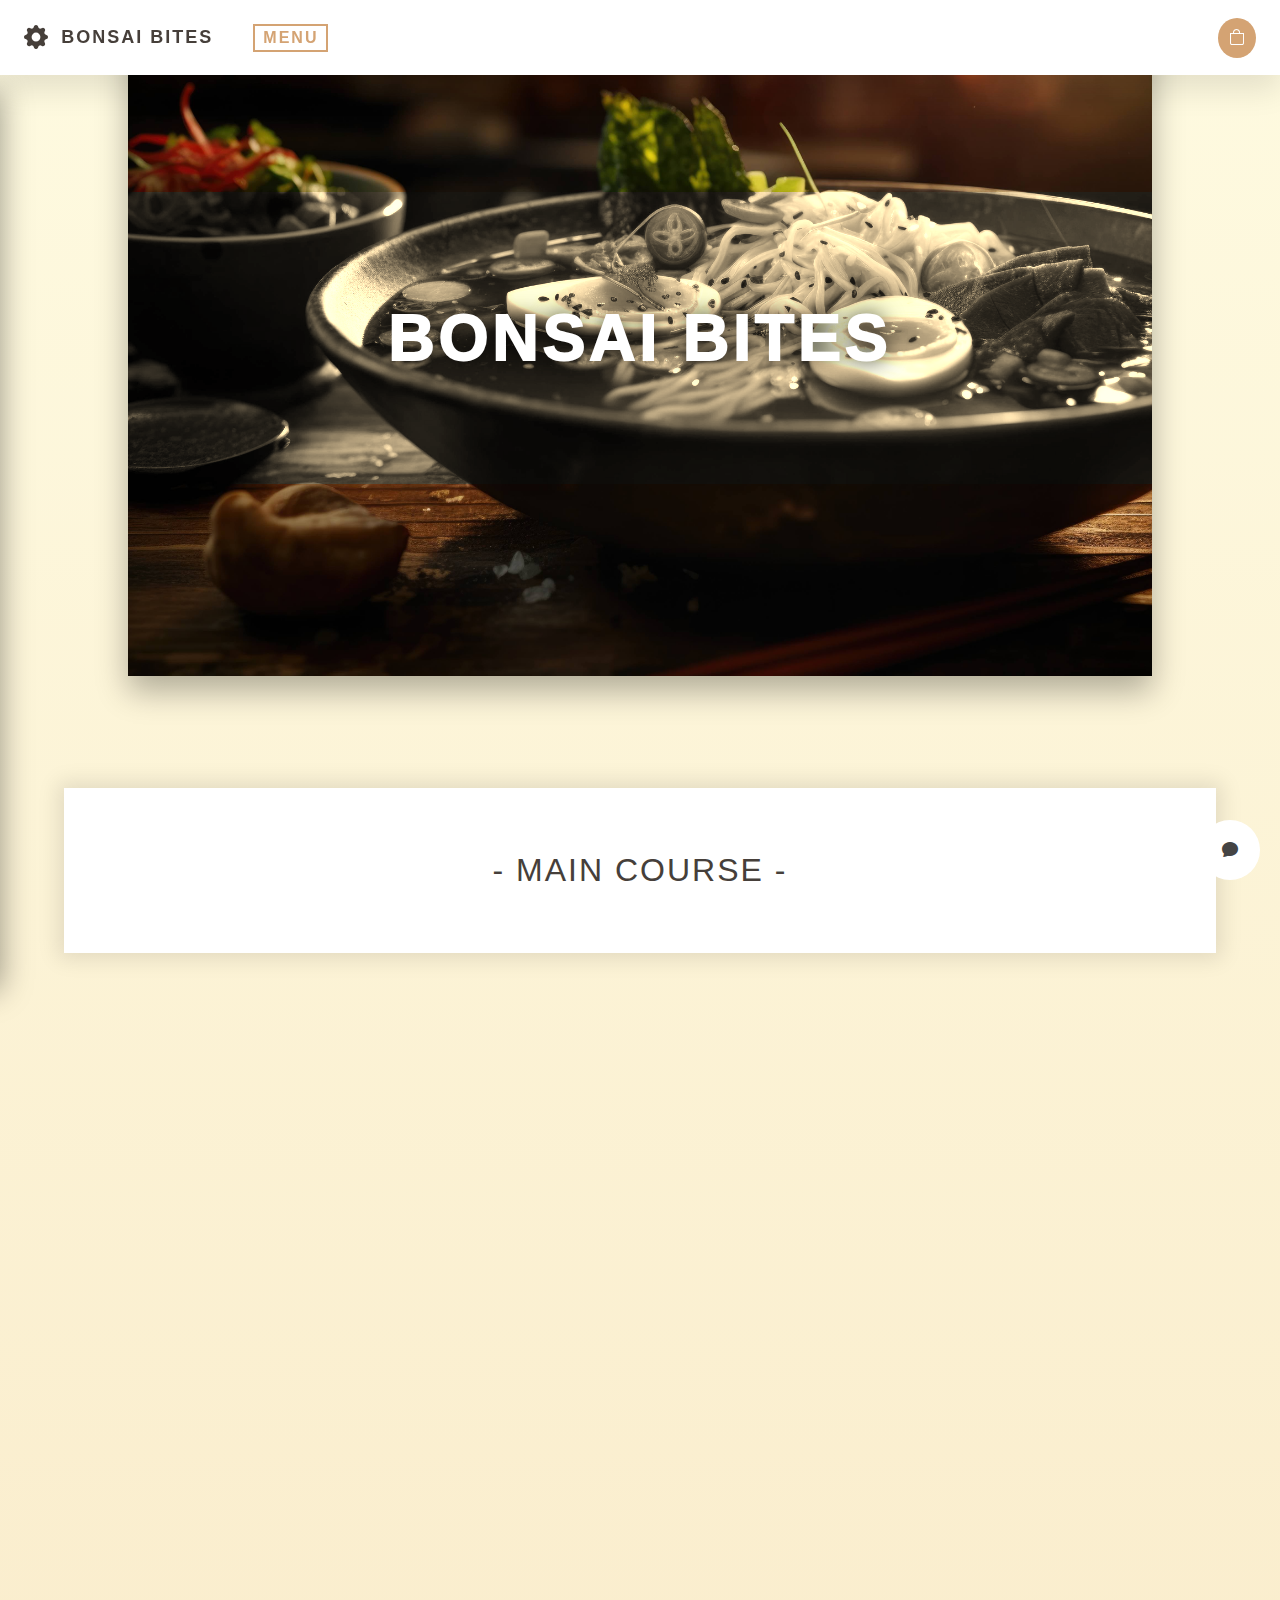
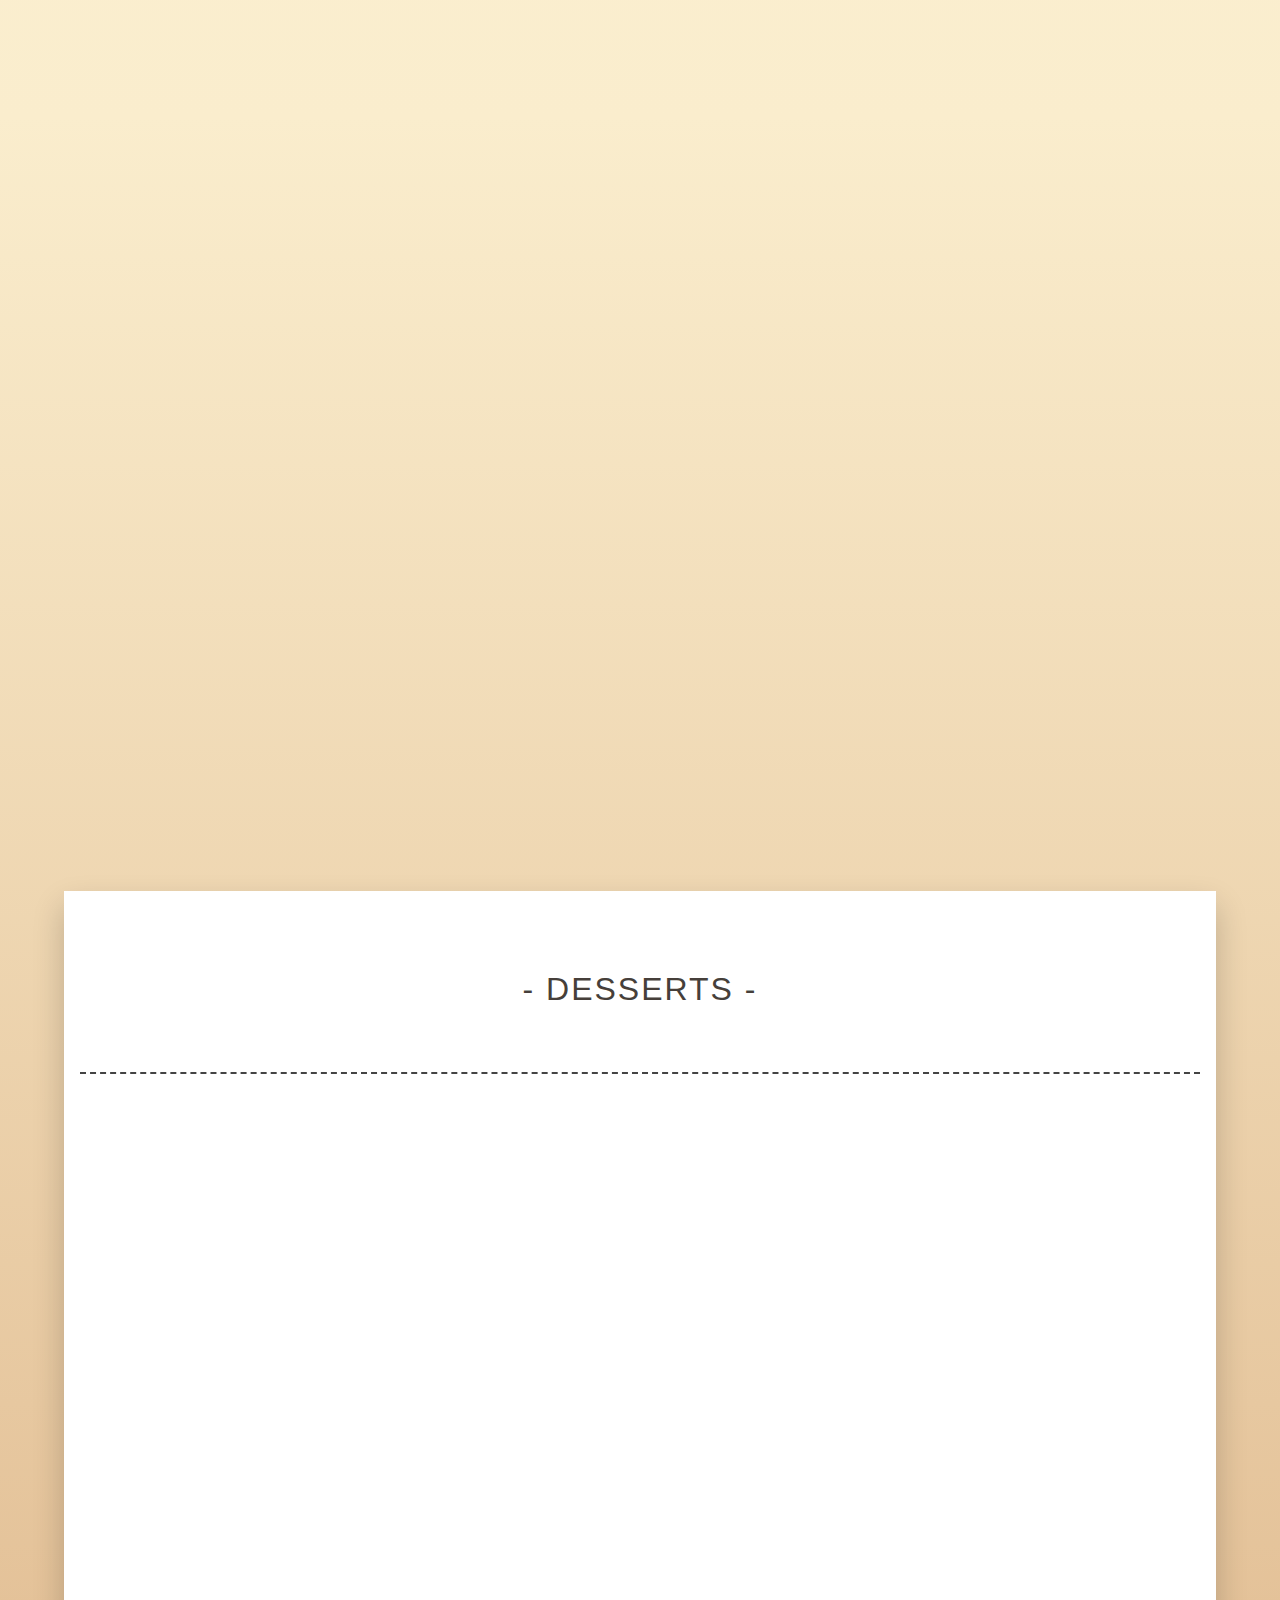
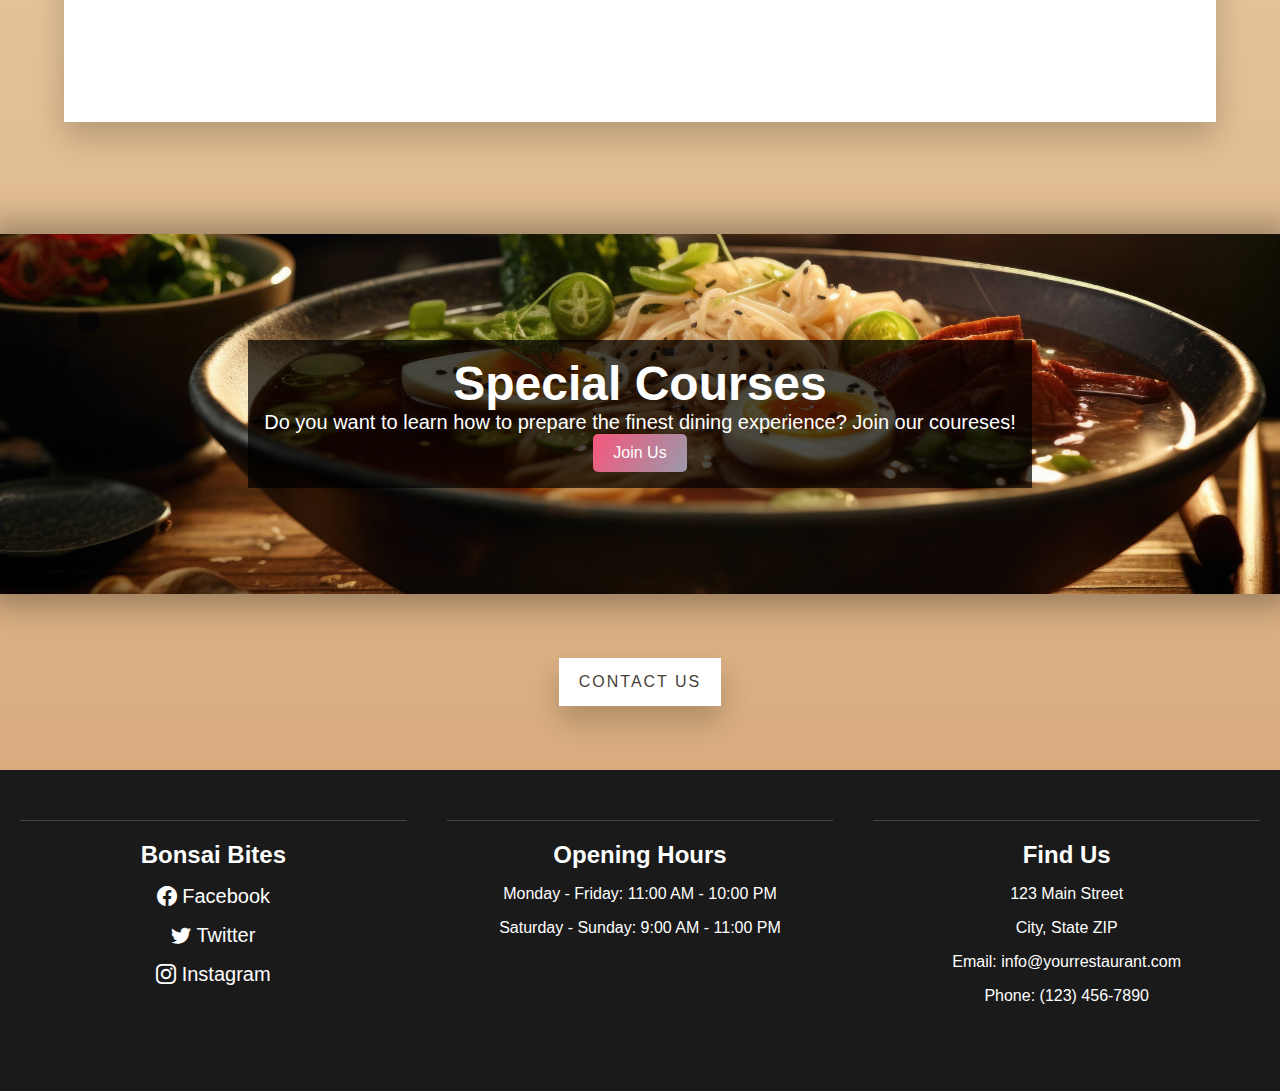
==== index.html @ a75d30c9 "Update_3.0" ====
<!DOCTYPE html>
<html lang="en">

<head>
  <meta charset="UTF-8">
  <meta name="viewport" content="width=device-width, initial-scale=1.0">
  <link rel="stylesheet" href="https://cdn.jsdelivr.net/npm/bootstrap-icons@1.5.0/font/bootstrap-icons.css">
  <link rel="stylesheet" href="css/styles.css">
  <title>Bonsai Bites</title>
</head>

<body>
  <!-- HEADER  -->
  <div>

    <div class="nav-container">
      <h2 class="nav-link-i">
        <i class="bi bi-gear-fill" id="side-icon" onclick="toggleSideMenu();"></i>
      </h2>
      <a href="index.html" class="nav-link">
        <h1>Bonsai Bites</h1>
      </a>
      <a href="menu.html" class="nav-link">
        <h2 class="nav-link-h2">Menu</h2>
      </a>
      <a href="menu.html" class="nav-icon"><i class="bi bi-bag"></i></a>
    </div>
    
    <!-- SIDE MENU -->
    
    <div id="side-menu" class="">
      <div>
        <a href="#main-container" class="side-menu-txt">
          <h1>Main Courses</h1>
        </a>
      </div>
      <div>
        <a href="#dessert-container" class="side-menu-txt">
          <h1>Desserts</h1>
        </a>
      </div>
      <div>
        <a href="menu.html" class="side-menu-txt">
          <h1>Coocking Classes</h1>
        </a>
      </div>
      <div>
        <a href="login.html" class="side-menu-txt">
          <h1>Log In</h1>
        </a>
      </div>
      <div>
        <a href="#" class="side-menu-txt" onclick="logOut()">
          <h1 class="side-menu-h">Log Out</h1>
        </a>
      </div>
      <div>
        <i class="bi bi-x-lg" id="x-side-menu" onclick="toggleSideMenu();"></i>
      </div>
    </div>
    
    <!--BODY-->
    <div id="about-us" class="banner">
      <div>
        <h1>Bonsai Bites</h1>
      </div>
    </div>
    
    <div class="name-card">
      <h1>- Main Course -</h1>
    </div>
    
    <div id="main-container">
      <div class="card reveal">
        <div>
          <img src="img/Pho.png" alt="Pho Plate">
          <h1>Pho Plate</h1>
        </div>
        <div class="button-container">
          <button class="card-button" onclick="addOrderFromCard(0)">
            <i class="bi bi-cart-plus"></i>
          </button>
        </div>
      </div>
      <div class="card reveal">
        <div>
          <img src="img/dim-sum.png" alt="Elegant Dim Sum">
          <h1>Elegant Dim Sum</h1>
        </div>
        <div class="button-container">
          <button class="card-button" onclick="addOrderFromCard(1)">
            <i class="bi bi-cart-plus"></i>
          </button>
        </div>
      </div>
      <div class="card reveal">
        <div>
          <img src="img/sweet-sour-noodles.png" alt="Sweet Sour Noodles">
          <h1>Sweet Sour Noodles</h1>
        </div>
        <div class="button-container">
          <button class="card-button" onclick="addOrderFromCard(2)">
            <i class="bi bi-cart-plus"></i>
          </button>
        </div>
      </div>
      <div class="card reveal">
        <div>
          <img src="img/meatball.png" alt="Meatball Plate">
          <h1>Meatball Plate</h1>
        </div>
        <div class="button-container">
          <button class="card-button" onclick="addOrderFromCard(3)">
            <i class="bi bi-cart-plus"></i>
          </button>
        </div>
      </div>
      <div class="card reveal">
        <div>
          <img src="img/congee.png" alt="Congee">
          <h1>Congee</h1>
        </div>
        <div class="button-container">
          <button class="card-button" onclick="addOrderFromCard(4)">
            <i class="bi bi-cart-plus"></i>
          </button>
        </div>
      </div>
      <div class="card reveal">
        <div>
          <img src="img/caramel-sushi.png" alt="Caramel Sushi">
          <h1>Caramel Sushi</h1>
        </div>
        <div class="button-container">
          <button class="card-button" onclick="addOrderFromCard(5)">
            <i class="bi bi-cart-plus"></i>
          </button>
        </div>
      </div>
      <div class="card reveal">
        <div>
          <img src="img/fried-rice.png" alt="Fried Rice">
          <h1>Fried Rice</h1>
        </div>
        <div class="button-container">
          <button class="card-button" onclick="addOrderFromCard(6)">
            <i class="bi bi-cart-plus"></i>
          </button>
        </div>
      </div>
      <div class="card reveal">
        <div>
          <img src="img/duck-pho.png" alt="Duck Pho">
          <h1>Duck Pho</h1>
        </div>
        <div class="button-container">
          <button class="card-button" onclick="addOrderFromCard(7)">
            <i class="bi bi-cart-plus"></i>
          </button>
        </div>
      </div>
      <div class="card reveal">
        <div>
          <img src="img/ration-sushi.png" alt="Big ration of Sushi">
          <h1>Sushi</h1>
        </div>
        <div class="button-container">
          <button class="card-button" onclick="addOrderFromCard(8)">
            <i class="bi bi-cart-plus"></i>
          </button>
        </div>
      </div>
      <div class="card reveal">
        <div>
          <img src="img/kimchi.png" alt="Kimchi">
          <h1>Kimchi</h1>
        </div>
        <div class="button-container">
          <button class="card-button" onclick="addOrderFromCard(9)">
            <i class="bi bi-cart-plus"></i>
          </button>
        </div>
      </div>
      <div class="card reveal">
        <div>
          <img src="img/fried-fish.png" alt="Fried Fish">
          <h1>Fried Fish</h1>
        </div>
        <div class="button-container">
          <button class="card-button" onclick="addOrderFromCard(10)">
            <i class="bi bi-cart-plus"></i>
          </button>
        </div>
      </div>
      <div class="card reveal">
        <div>
          <img src="img/stew-dim-sum.png" alt="Caramel Sushi">
          <h1>Stew Dim Sum</h1>
        </div>
        <div class="button-container">
          <button class="card-button" onclick="addOrderFromCard(11)">
            <i class="bi bi-cart-plus"></i>
          </button>
        </div>
      </div>
    </div>
    
    <div class="info-card" id="slide">
      <h1>- Desserts -</h1>
      <div id="dessert-container">
        <div id="dc-1" class="dessert-card -l reveal">
          <img src="img/cream-berrys.png" alt="CreamBerrys">
        </div>
        <div id="dc-2" class="dessert-card -l reveal">
          <img src="img/raspberry-cake.png" alt="CreamBerrys">
        </div>
        <div id="dc-3" class="dessert-card -r reveal">
          <img src="img/pancake.png" alt="Pancake">
        </div>
        <div id="dc-4" class="dessert-card -r reveal">
          <img src="img/cream-berrys.png" alt="CreamBerrys">
        </div>
        <div id="dc-5" class="dessert-card -l reveal">
          <img src="img/pancake.png" alt="Pancake">
        </div>
        <div id="dc-6" class="dessert-card -l reveal">
          <img src="img/cream-berrys.png" alt="CreamBerrys">
        </div>
        <div id="dc-7" class="dessert-card -r reveal">
          <img src="img/raspberry-cake.png" alt="CreamBerrys">
        </div>
        <div id="dc-8" class="dessert-card -r reveal">
          <img src="img/pancake.png" alt="Pancake">
        </div>
      </div>
    </div>
    
    <div class="info-banner">
      <div class="banner-text">
        <h1>Special Courses</h1>
        <p>
          Do you want to learn how to prepare the finest dining experience? Join
          our coureses!
        </p>
        <a href="https://www.facebook.com/" target="_blank" class="banner-button">Join Us</a>
      </div>
    </div>
    
    <!-- POP UP -->
    
    <div class="pop-btn">
      <a class="btn-pop" onclick="popupToggle();">Contact Us</a>
    </div>
    
    <div id="popup">
      <div class="content">
        <h2>Sumbit your feedback</h2>
        <div class="inputBox">
          <input type="email" placeholder="Enter email">
        </div>
        <div class="inputBox">
          <input type="text" placeholder="Start Typing">
        </div>
        <div class="inputBox">
          <input type="submit" value="Sign Up" onclick="popupToggle();">
        </div>
      </div>
      <a class="close" onclick="popupToggle();"><i class="bi bi-x-lg"></i></a>
    </div>
    
    <!-- Burbuja del chat -->
    <div id="chat-bubble" class="chat-bubble">
      <i class="bi bi-chat-fill" id="chat-icon"></i>
    </div>
    
    <div id="chat-content" class="chat-content">
    </div>
    
    <!--FOOTER-->
    
    <div id="footer">
      <div class="footer-content">
        <div class="footer-section">
          <div class="footer-logo">Bonsai Bites</div>
          <ul>
            <li>
              <a href="https://www.facebook.com" target="_blank" class="social-links"><i class="bi bi-facebook"></i>
                Facebook</a>
              </li>
              <li>
                <a href="https://twitter.com" target="_blank" class="social-links"><i class="bi bi-twitter"></i>
                  Twitter</a>
                </li>
                <li>
                  <a href="https://www.instagram.com" target="_blank" class="social-links"><i class="bi bi-instagram"></i>
                    Instagram</a>
                  </li>
                </ul>
              </div>
              <div class="footer-section">
                <div class="footer-logo">Opening Hours</div>
                <ul>
                  <li>Monday - Friday: 11:00 AM - 10:00 PM</li>
                  <li>Saturday - Sunday: 9:00 AM - 11:00 PM</li>
                </ul>
              </div>
              <div class="footer-section">
                <div class="footer-logo">Find Us</div>
                <ul>
                  <li>123 Main Street</li>
                  <li>City, State ZIP</li>
                  <li>Email: info@yourrestaurant.com</li>
                  <li>Phone: (123) 456-7890</li>
                </ul>
              </div>
            </div>
          </div>
          <script src="js/login.js"></script>
          <script src="js/script.js"></script>
        </body>
</html>
---- css/styles.css ----
* {
  margin: 0;
  padding: 0;
  box-sizing: border-box;
  font-family: Arial, Helvetica, sans-serif;
}

body {
  background-image: linear-gradient(180deg,
      #fefae0 0%,
      #faedcd 40%,
      #d4a373 100%);
  background-color: #e9edc9;
}

/* ------------------------------------------- HEADER ---------------------------------------------- */

.nav-container {
  display: flex;
  align-items: center;
  position: fixed;
  width: 100vw;
  height: 75px;
  background-color: white;
  z-index: 2;
  box-shadow: 0 15px 30px rgba(0, 0, 0, 0.1);
}

.nav-container h2 i {
  margin-left: 1em;
  color: #463f3a;
  cursor: pointer;
}

.nav-link {
  margin-left: 1em;
  margin-right: 2em;
  text-decoration: none;
  color: #463f3a;
  font-family: Arial, Helvetica, sans-serif;
  font-size: xx-small;
  font-weight: 700;
  letter-spacing: 2px;
  text-transform: uppercase;
  /*COLOR TRANSITION*/
  transition: transform 0.1s;
  -webkit-transition: color 0.5s ease-in-out;
}

.nav-link-h2 {
  margin-bottom: 0em;
  font-size: small;
  color: #d4a373;
  font-weight: 700;
  border: 2px solid #d4a373;
  margin-top: 0.1em;
  padding: 0.2em 0.5em;
  transition: color 0.5s ease-in-out;
}

.nav-link-i {
  margin-bottom: 0em;
  font-size: x-large;
}

.nav-link h1 {
  margin-bottom: 0em;
  font-size: small;
  font-weight: 700;
}

.nav-icon {
  margin-left: auto;
  margin-right: 1.5em;
  transition: transform 0.1s;
  text-decoration: none;
  color: white;
  line-height: normal;
  /*ICON BG*/
  border: 3px solid rgb(28, 54, 27, 0);
  border-radius: 50%;
  background: #d4a373;
  text-align: center;
  border-width: 0.7rem;

  /*COLOR TRANSITION*/
  transition: background 0.5s ease-in-out;
}

/* ------------------------------------------- HOVERS ---------------------------------------------- */
.nav-link:hover {
  color: #d4a373;
}

.nav-link:hover h2 {
  color: #463f3a;
  border-color: #463f3a;
}

.nav-icon:hover {
  background: #463f3a;
}

/* ------------------------------------ FIRST CONTAINER -------------------------------------------- */
#main-container {
  display: flex;
  flex-direction: row;
  justify-content: space-evenly;
  flex-wrap: wrap;
}

.card {
  margin: 6em 1em 1em 1em;
  padding: 1em;
  border-radius: 5%;
  background-color: white;
  flex-wrap: wrap;
  width: 100vw;
  transition: 0.5s;
  box-shadow: 0 15px 30px rgba(0, 0, 0, 0.1);
}

.card img {
  width: 100%;
  height: 100%;
  object-fit: cover;
}

.card h1,
.banner h1 {
  font-family: Arial, Helvetica, sans-serif;
  font-size: large;
  color: #463f3a;
  margin: 0.7em;
  text-align: center;
  font-weight: 500;
  letter-spacing: 1px;
}

@keyframes pulse {

  from,
  to {
    scale: 1;
  }

  50% {
    scale: 1.08;
  }
}

.card:hover {
  animation: pulse 800ms ease-out;
}

/* ------------------------------------ Banner -------------------------------------------- */
.banner {
  padding: 1em;
  margin-left: auto;
  margin-right: auto;
  background-color: white;
  width: 100vw;
  transition: 0.5s;
  box-shadow: 0 15px 30px rgba(0, 0, 0, 0.3);
  align-self: center;
  background-size: cover;
  padding: 15vw 0em;
}

#about-us {
  background-image: url("../img/ramen-bowl-large.jpeg");
}

#order-banner {
  background-image: url("../img/kimchi.png");
}

#login-banner {
  background-image: url("../img/duck-pho.png");
}

.banner div {
  backdrop-filter: sepia(100%);
  padding: 4em;
}

.banner h1 {
  color: white;
  font-weight: 1000;
  letter-spacing: 4px;
  font-size: 2em;
  font-family: Arial, Helvetica, sans-serif;
  text-transform: uppercase;
  text-shadow: 0px 0px 20px rgba(0, 0, 0, 0.8);
  text-align: center;
}

/* ------------------------------------ SIDE MENU -------------------------------------------- */

#side-menu {
  margin-top: 75px;
  position: fixed;
  z-index: 1;
  left: -100vw;
  height: 100vh;
  width: 100vw;
  background-color: #d4a373;
  box-shadow: 0 15px 30px rgba(0, 0, 0, 0.4);
  transition: transform 1s;
}

.side-menu-open {
  transform: translateX(100vw);
}

#side-menu div {
  margin: 2em;
  padding-top: 3em;
}

.side-menu-txt {
  line-height: normal;
  text-decoration: none;
  color: #463f3a;
  font-family: Arial, Helvetica, sans-serif;
  font-size: xx-small;
  font-weight: 500;
  letter-spacing: 2px;
  text-transform: uppercase;
}

.side-menu-h {
  font-size: large;
  font-weight: 700;
}

#x-side-menu {
  align-self: flex-end;
  cursor: pointer;
}

/* ------------------------------------ InfoCard -------------------------------------------- */

.info-card {
  padding: 1em 1em 0em 1em;
  margin-top: 7em;
  margin-left: 5vw;
  margin-bottom: 7em;
  background-color: white;
  width: 90vw;
  transition: 0.5s;
  box-shadow: 0 15px 30px rgba(0, 0, 0, 0.2);
  align-self: center;
}

.info-card div {
  padding: 2em;
}

.info-card h1 {
  color: #463f3a;
  font-weight: 500;
  letter-spacing: 2px;
  font-size: 2em;
  padding-top: 2em;
  padding-bottom: 2em;
  text-transform: uppercase;
  text-align: center;
  border-bottom: 2px dashed #444;
}

#dessert-container {
  width: 100%;
  flex-direction: row;
  justify-content: space-evenly;
  flex-wrap: wrap;
  display: flex;
  transition: 0.5s;
}

.dessert-card {
  margin: 5em 1em 1em 1em;
  padding: 1em;
  border-radius: 8%;
  background-color: white;
  flex-wrap: wrap;
  width: 100vw;
  transition: 0.5s;
  box-shadow: 0px 0px 20px 6px rgba(0, 0, 0, 0.1);
}

.dessert-card img {
  padding: 0em;
  width: 100%;
  height: 100%;
  object-fit: cover;
}

.dessert-card:hover {
  animation: pulse 800ms ease-out;
}

.name-card {
  margin-top: 7em;
  margin-left: 5vw;
  background-color: white;
  width: 90vw;
  align-self: center;
  box-shadow: 0px 0px 20px 6px rgba(0, 0, 0, 0.1);
}

.name-card h1 {
  color: #463f3a;
  font-weight: 500;
  letter-spacing: 2px;
  font-size: 2em;
  padding-top: 2em;
  padding-bottom: 2em;
  text-transform: uppercase;
  text-align: center;
}

/* ------------------------------------ CLASES -------------------------------------------- */

.info-banner {
  position: relative;
  text-align: center;
  color: #fff;
  background-image: url("../img/ramen-bowl-large.jpeg");
  background-size: cover;
  background-position: center;
  height: 40vh;
  margin-top: 5em;
  box-shadow: 0px 0px 30px 12px rgba(0, 0, 0, 0.3);
  display: flex;
  justify-content: center;
  align-items: center;
}

.banner-text {
  padding: 1em;
  background-color: rgba(0, 0, 0, 0.7);
}

.banner-text h1 {
  font-size: 2em;
}

.banner-text p {
  font-size: 15px;
}

.banner-button {
  display: inline-block;
  padding: 10px 20px;
  background-color: #f7567c;
  color: #fff;
  text-decoration: none;
  border: none;
  border-radius: 5px;
  cursor: pointer;
  transition: background-color 0.3s;
  background: linear-gradient(120deg, #f7567c, #4ed1d1);
  background-size: 200% 100%;
  animation: gradient-shift 5s ease-in-out infinite;
}

@keyframes gradient-shift {
  0% {
    background-position: 0% 50%;
  }

  50% {
    background-position: 100% 50%;
  }

  100% {
    background-position: 0% 50%;
  }
}

/* ------------------------------------ POP UP -------------------------------------------- */

.pop-btn {
  margin: 4em 0 4em 0;
  display: flex;
  justify-content: center;
  align-items: center;
}

.btn-pop {
  background: white;
  text-decoration: none;
  color: #463f3a;
  cursor: pointer;
  font-weight: 500;
  letter-spacing: 2px;
  padding: 15px 20px;
  text-transform: uppercase;
  transition: 0.5s;
  box-shadow: 0 15px 30px rgba(0, 0, 0, 0.2);
}

.btn-pop:hover {
  letter-spacing: 4px;
}

#popup {
  display: flex;
  justify-content: center;
  align-items: center;
  visibility: hidden;
  position: fixed;
  top: -100%;
  left: 50%;
  transform: translate(-50%, -50%);
  z-index: 1000;
  background: white;
  width: 100vw;
  height: 140vw;
  padding: 80px 50px 50px;
  box-shadow: 0 15px 30px rgba(0, 0, 0, 0.4);
  transition: 0.5s;
}

#popup.active {
  visibility: visible;
  top: 50%;
}

.content {
  width: 100%;
  display: flex;
  justify-content: center;
  align-items: center;
  flex-direction: column;
}

.content h2 {
  font-size: 24px;
  color: #463f3a;
  font-family: Arial, Helvetica, sans-serif;
  font-weight: 500;
  letter-spacing: 2px;
  padding: 1em;
}

.inputBox {
  width: 100%;
  margin-top: 20px;
  display: flex;
  justify-content: center;
  align-items: center;
  color: #463f3a;
}

.inputBox input {
  width: 100%;
  border: 1px solid rgba(0, 0, 0, 0.2);
  padding: 15px;
  font-size: 18px;
}

.inputBox input[type="submit"] {
  max-width: 150px;
  background: #463f3a;
  color: white;
  border: none;
}

.close {
  position: absolute;
  top: 30px;
  right: 30px;
  cursor: pointer;
}

/* ------------------------------------ ORDERS -------------------------------------------- */
.form-div {
  padding: 2em 1em 2em 1em;
  margin-top: 7em;
  margin-left: 10vw;
  background-color: white;
  width: 80vw;
  transition: 0.5s;
  box-shadow: 0 15px 30px rgba(0, 0, 0, 0.2);
  align-self: center;
  text-align: center;
}

.order-form,
.form-group {
  padding: 1em;
  padding-bottom: 2em;
  text-align: center;
}

.form-group input,
.form-group select {
  text-align: center;
}

#order-table {
  table-layout: fixed;
  vertical-align: baseline;
  text-align: center;
}

#qnt-error {
  color: red;
  visibility: hidden;
}

.btn-form {
  background: #d4a373;
  text-decoration: none;
  cursor: pointer;
  font-weight: 500;
  letter-spacing: 2px;
  padding: 15px 20px;
  text-transform: uppercase;
  transition: 0.5s;
  border: none;
  border-radius: 8px;
}

.btn-form:hover {
  letter-spacing: 4px;
}

.table-img {
  width: 100%;
  object-fit: cover;
}

#table-head {
  text-align: center;
}

.card-button {
  display: inline-block;
  padding: 10px 20px;
  font-size: 16px;
  margin-left: auto;
  text-align: center;
  cursor: pointer;
  border: none;
  border-radius: 50px;
  color: white;
  background-color: #d4a373;
  transition: background-color 0.3s ease;
}

.card-button:hover {
  background-color: #463f3a;
}

.button-container {
  margin-top: 2em;
  display: flex;
  flex-direction: row-reverse;
}

.inputBox {
  margin-bottom: 1em;
}

/* ------------------------------------ FOOTER -------------------------------------------- */

#footer {
  background-color: #1a1a1a;
  color: #fff;
  padding: 30px 0;
  text-align: center;
}

.footer-content {
  display: flex;
  flex-wrap: wrap;
  justify-content: space-around;
}

.footer-logo {
  font-size: 24px;
  font-weight: bold;
  margin-bottom: 10px;
}

.social-links {
  color: #fff;
  text-decoration: none;
  margin: 1em;
  font-size: 20px;
}

.footer-section {
  flex: 1;
  margin: 20px;
  padding: 20px;
  border-top: 1px solid #444;
}

.footer-section h3 {
  font-size: 18px;
  margin: 10px 0;
}

.footer-section ul {
  list-style: none;
  padding: 0;
}

.footer-section li {
  margin: 1em 0;
}
/*------------------------------------- BRUBUJA ------------------------------------------------ */

.chat-bubble {
  position: fixed;
  bottom: 20px;
  right: 20px;
  width: 60px;
  height: 60px;
  background-color: #ffffff;
  border-radius: 50%;
  cursor: pointer;
  display: flex;
  align-items: center;
  justify-content: center;
  color: #000;
  z-index: 999;
}

.chat-content {
  display: none;
  position: fixed;
  bottom: 20px;
  right: 20px;
  width: 300px;
  height: 400px;
  background-color: #ffffff;
  border-radius: 10px;
  box-shadow: 0 15px 30px rgba(0, 0, 0, 0.4);
  padding: 1em;
  overflow: scroll;
}

/* Estilos para los mensajes en el chat */
.message-container {
  padding: 10px;
  border-bottom: 1px solid #ccc;
  display: flex;
  align-items: flex-start;
}

.sender-name {
  font-weight: bold;
}

.message-text {
  margin-top: 5px;
}

/* Estilo del área de entrada de texto */
.input-container {
  padding: 10px;
  border-top: 1px solid #ccc;
  display: flex;
  align-items: center;
  align-self: flex-end;
}

.input-container input {
  flex: 1;
  padding: 8px;
  border: none;
  border-radius: 5px;
  margin-right: 10px;
}

.input-button {
  background-color: #d4a373;
  color: #fff;
  border: none;
  padding: 8px 15px;
  border-radius: 5px;
  cursor: pointer;
}

#chat-icon {
  color: #444;
}
/* ------------------------------------ LogIn -------------------------------------------- */

#uname-error {
  color: red;
  visibility: hidden;
}

#email-error {
  color: red;
  visibility: hidden;
}

#password-error {
  color: red;
  visibility: hidden;
}

#lg-uname-error {
  color: red;
  visibility: hidden;
}

#lg-password-error {
  color: red;
  visibility: hidden;
}

#lg-uname-not-found {
  color: red;
  visibility: hidden;
}

#lg-password-not-found {
  color: red;
  visibility: hidden;
}

.btn-a {
  text-decoration: none;
  color: #000;
  padding-top: 1.1em;
  padding-bottom: 1.1em;
}

#log-message {
  margin-top: 0%;
}

#log-banner {
  background-image: url("../img/raspberry-cake.png");
}
/* ------------------------------------ REVEAL -------------------------------------------- */

.reveal{
  position: relative;
  transform: translateY(150px);
  opacity: 0;
  transition: 1s all ease;
}

.reveal.active{
  transform: translateY(0);
  opacity: 1;
}

.-l.reveal.active{
  animation: fade-left 1s ease-in;
  transform: translateX(0);
  opacity: 1;
}

.-r.reveal.active{
  animation: fade-right 1s ease-in;
  transform: translateX(0);
  opacity: 1;
}

@keyframes fade-left {
  0% {
    transform: translateX(-100px);
    opacity: 0;
  }
  100% {
    transform: translateX(0);
    opacity: 1;
  }
}

@keyframes fade-right {
  0% {
    transform: translateX(100px);
    opacity: 0;
  }
  100% {
    transform: translateX(0);
    opacity: 1;
  }
}

/* ------------------------------------ MEDIA QUERY -------------------------------------------- */
@media only screen and (max-width: 300px) {
  #popup {
    width: 100vw;
    height: 200vw;
  }
}

@media only screen and (max-width: 700px) {
  table tr {
    display: flex;
    flex-direction: column;
  }

  .social-links{
    font-size: 17px;
  }

}

@media only screen and (min-width: 450px) {
  #popup {
    width: 90vw;
    height: 100vw;
  }
}

/* Large devices (laptops/desktops, 992px and up) */
@media only screen and (min-width: 700px) {
  .nav-link {
    font-size: smaller;
  }

  .nav-link h1 {
    font-size: larger;
  }

  .card {
    width: 40vw;
  }

  .dessert-card {
    width: 30vw;
  }

  #side-menu {
    width: 50vw;
    left: -50vw;
  }

  .side-menu-open {
    transform: translateX(50vw);
  }

  #popup {
    width: 65vw;
    height: 65vw;
  }

  #about-us h1 {
    font-size: 3em;
  }

  .banner {
    width: 80vw;
  }

  .banner-text p {
    font-size: 20px;
  }

  .banner-text h1 {
    font-size: 3em;
  }

  .nav-link-h2 {
    font-size: larger;
  }

  .table-img {
    width: 20vh;
    object-fit: cover;
  }

}

/* Large devices (laptops/desktops, 992px and up) */
@media only screen and (min-width: 992px) {
  .nav-link {
    font-size: smaller;
  }

  .nav-link h1 {
    font-size: large;
  }

  .card {
    width: 30vw;
  }

  .dessert-card {
    width: 20vw;
  }

  #side-menu {
    width: 30vw;
    left: -30vw;
  }

  .side-menu-open {
    transform: translateX(30vw);
  }

  #popup {
    width: 40vw;
    height: 40vw;
  }

  #about-us h1 {
    font-size: 4em;
  }

  .form-group {
    padding-left: 15em;
    padding-right: 15em;
  }

}

/* Extra large devices (large laptops and desktops, 1200px and up) */
@media only screen and (min-width: 1200px) {
  .card {
    width: 20vw;
  }

  .dessert-card {
    width: 15vw;
  }

  #side-menu {
    width: 20vw;
    left: -20vw;
  }

  .side-menu-open {
    transform: translateX(20vw);
  }

  #popup {
    width: 30vw;
    height: 30vw;
  }
}
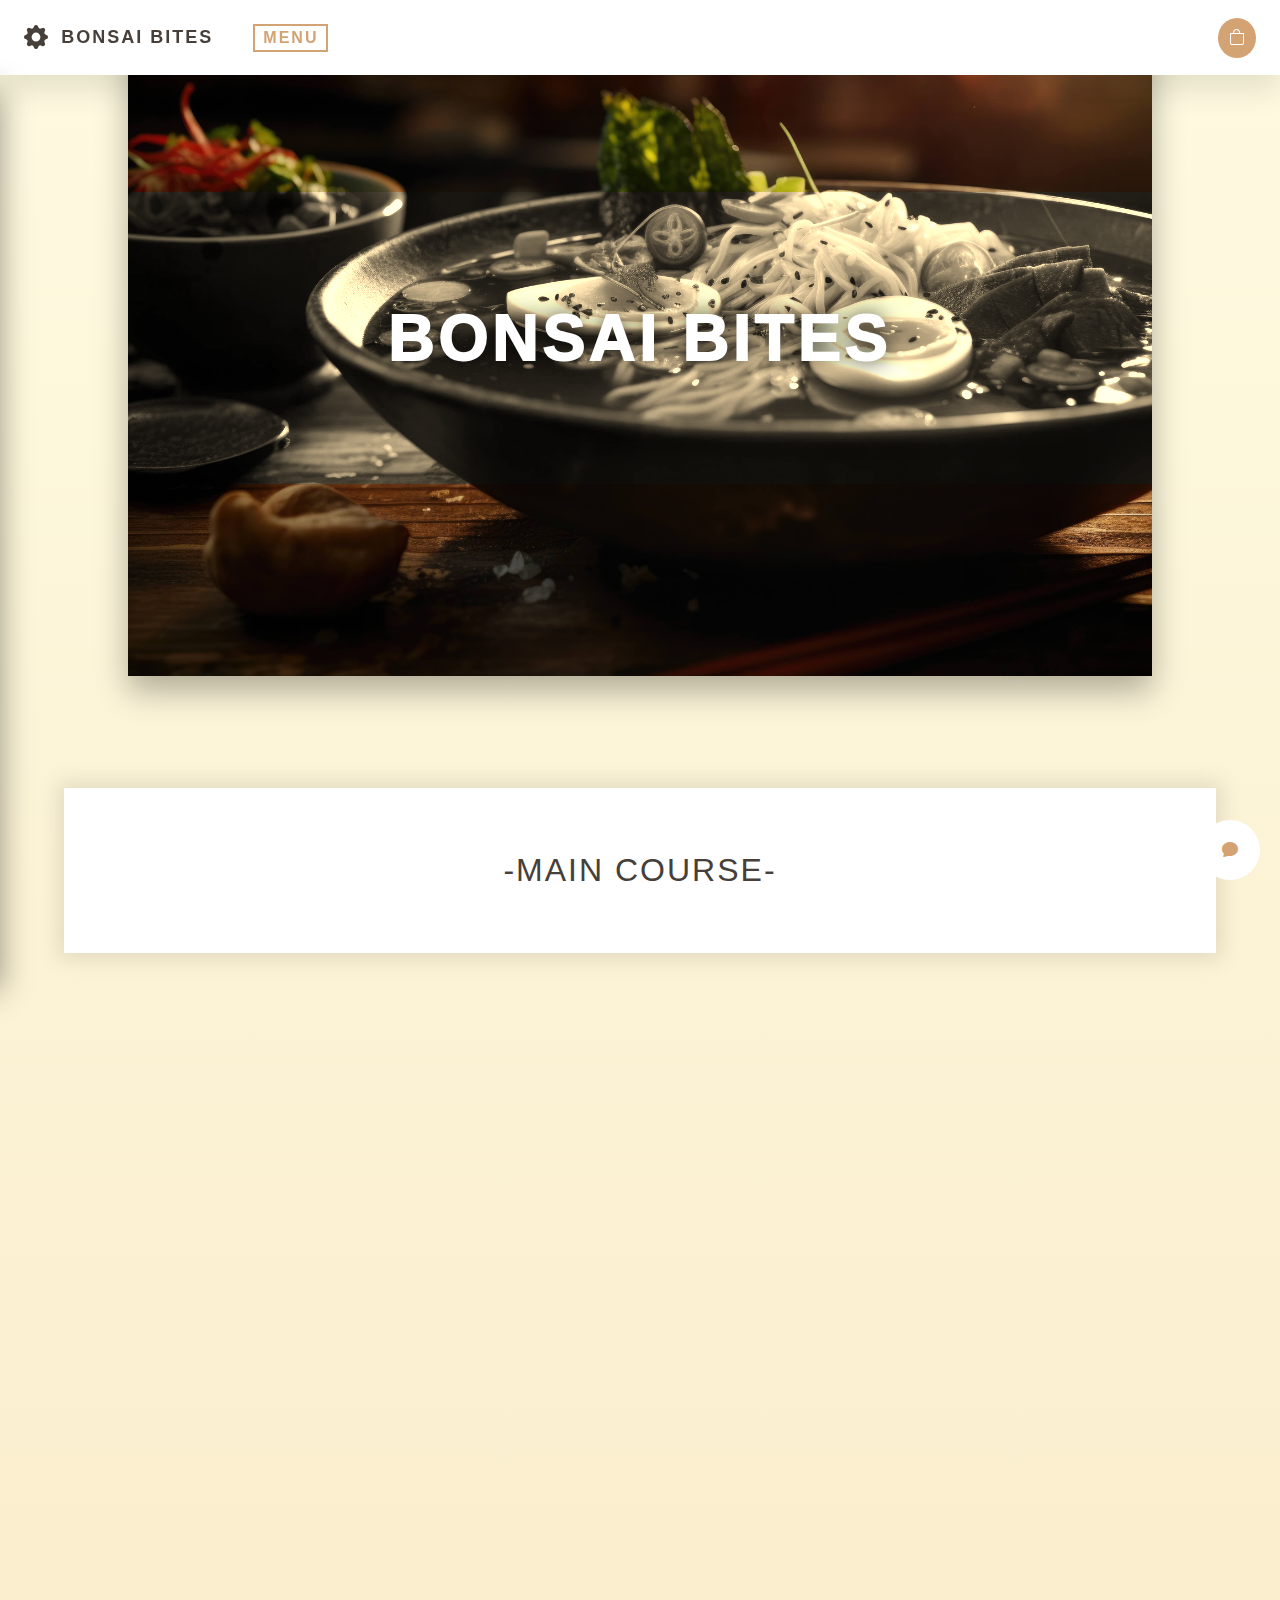
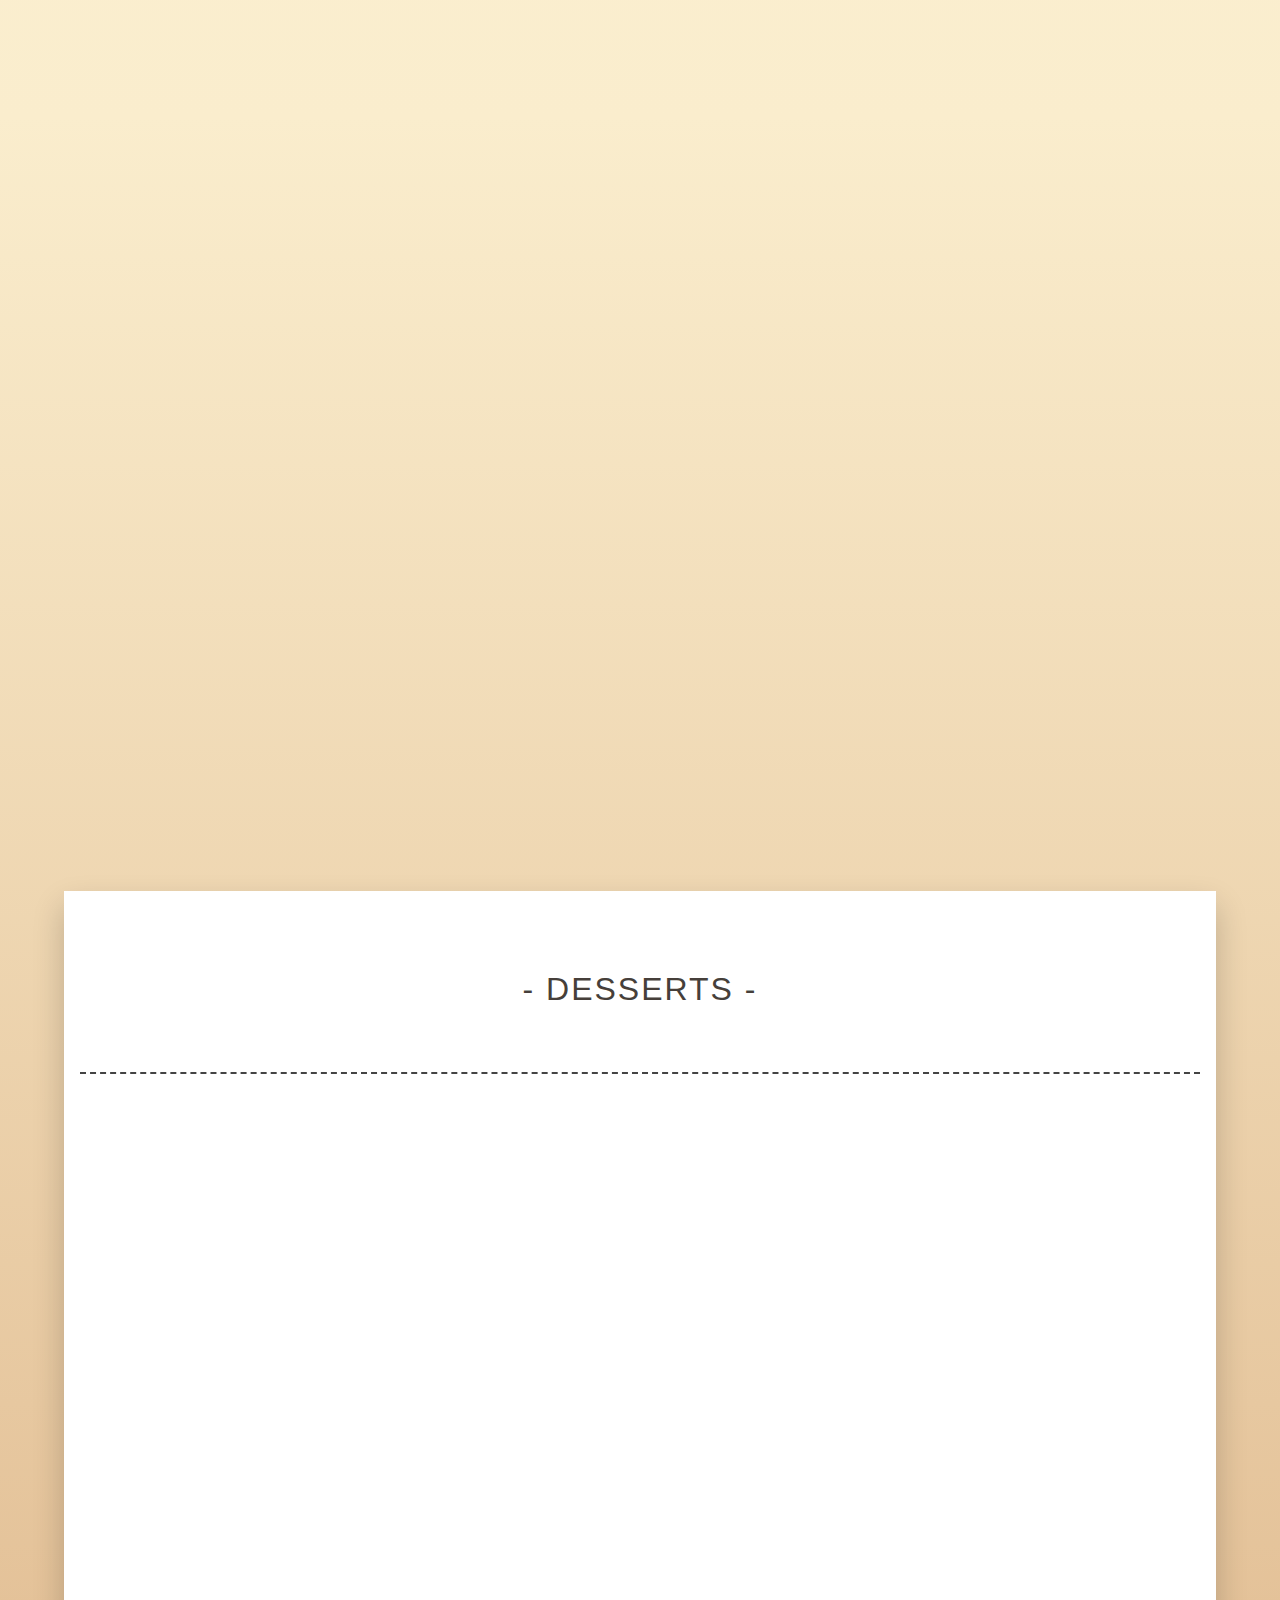
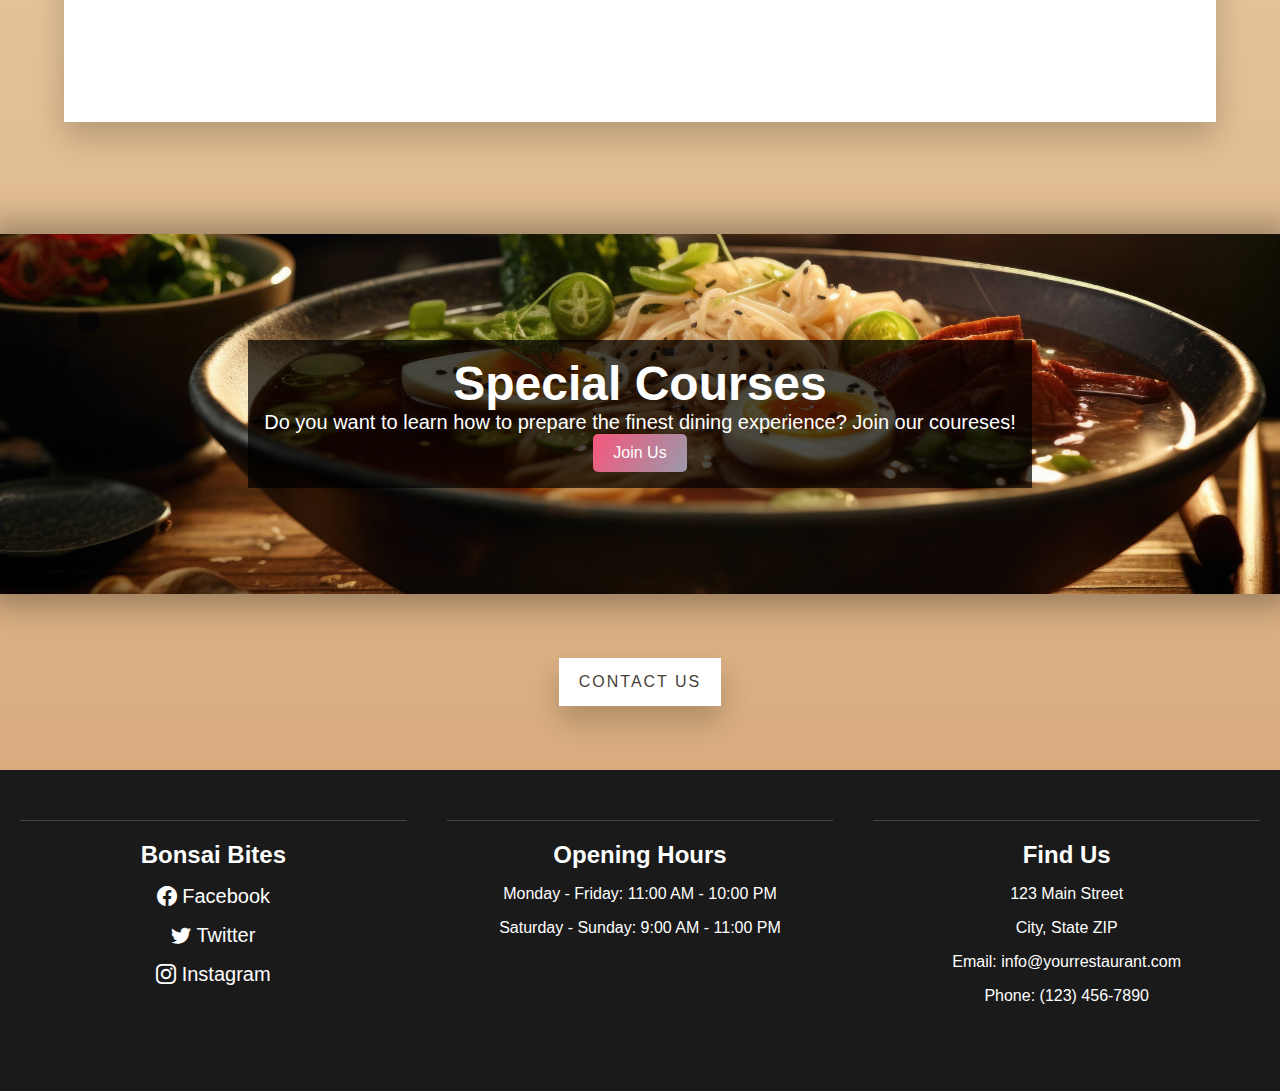
==== commit 331d4c14: "Upload_1" ====
--- a/index.html
+++ b/index.html
@@ -11,8 +11,6 @@
 
 <body>
   <!-- HEADER  -->
-  <div>
-
     <div class="nav-container">
       <h2 class="nav-link-i">
         <i class="bi bi-gear-fill" id="side-icon" onclick="toggleSideMenu();"></i>
@@ -67,7 +65,7 @@
     </div>
     
     <div class="name-card">
-      <h1>- Main Course -</h1>
+      <h1>-Main Course-</h1>
     </div>
     
     <div id="main-container">
@@ -317,5 +315,5 @@
           </div>
           <script src="js/login.js"></script>
           <script src="js/script.js"></script>
-        </body>
+  </body>
 </html>--- a/css/styles.css
+++ b/css/styles.css
@@ -200,7 +200,7 @@
 #side-menu {
   margin-top: 75px;
   position: fixed;
-  z-index: 1;
+  z-index: 1000;
   left: -100vw;
   height: 100vh;
   width: 100vw;
@@ -522,6 +522,7 @@
   transition: 0.5s;
   border: none;
   border-radius: 8px;
+  margin: 1em;
 }
 
 .btn-form:hover {
@@ -635,9 +636,9 @@
   display: none;
   position: fixed;
   bottom: 20px;
-  right: 20px;
-  width: 300px;
-  height: 400px;
+  right: 0px;
+  width: 100vw;
+  height: 60vh;
   background-color: #ffffff;
   border-radius: 10px;
   box-shadow: 0 15px 30px rgba(0, 0, 0, 0.4);
@@ -688,7 +689,7 @@
 }
 
 #chat-icon {
-  color: #444;
+  color: #d4a373;
 }
 /* ------------------------------------ LogIn -------------------------------------------- */
 
@@ -728,6 +729,7 @@
 }
 
 .btn-a {
+  margin: 1em;
   text-decoration: none;
   color: #000;
   padding-top: 1.1em;
@@ -797,6 +799,12 @@
   }
 }
 
+@media only screen and (max-width: 400px) {
+  .banner h1{
+    font-size: 1em;
+  }
+}
+
 @media only screen and (max-width: 700px) {
   table tr {
     display: flex;
@@ -814,6 +822,12 @@
     width: 90vw;
     height: 100vw;
   }
+
+  .chat-content {
+    right: 20px;
+    width: 30vw;
+    height: 70vh;
+  }
 }
 
 /* Large devices (laptops/desktops, 992px and up) */
